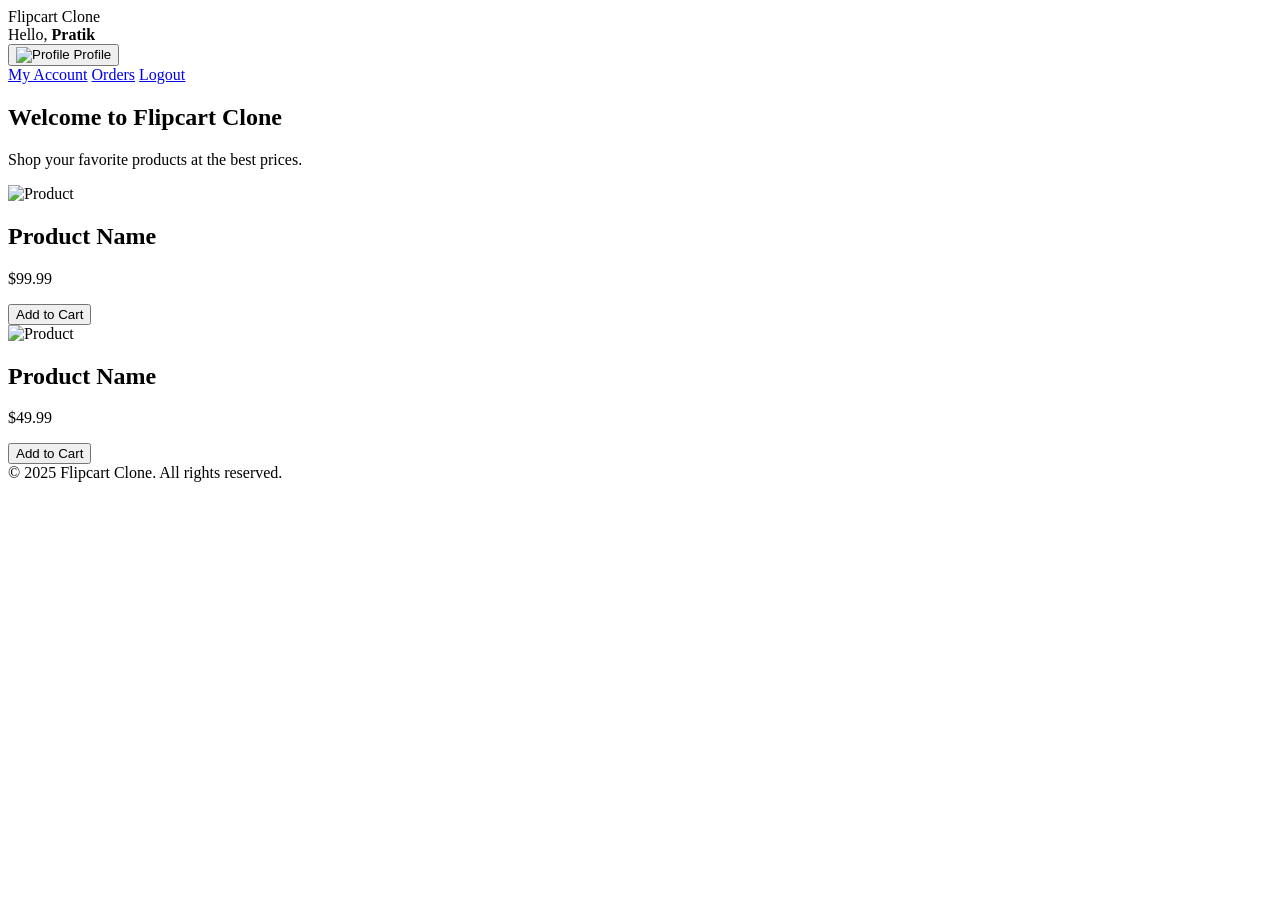
==== home.html @ 31d9c149 "Add user authentication pages and backend API Added login and registration HTML pages with styled fo" ====
<!DOCTYPE html>
<html lang="en">
<head>
    <meta charset="UTF-8">
    <meta name="viewport" content="width=device-width, initial-scale=1.0">
    <title>Home - Flipcart Clone</title>
    <!-- Google Fonts -->
    <link href="https://fonts.googleapis.com/css2?family=Roboto:wght@400;500;700&display=swap" rel="stylesheet">
    <!-- Tailwind CDN for styling -->
    <script src="https://cdn.tailwindcss.com"></script>
</head>
<body class="bg-gray-100 font-roboto">

    <!-- Header -->
    <header class="bg-blue-600 text-white shadow-md">
        <div class="container mx-auto flex justify-between items-center p-4">
            <div class="text-2xl font-bold">
                Flipcart Clone
            </div>
            <div class="flex items-center space-x-4">
                <span class="hidden md:block">Hello, <strong id="userName">User</strong></span>
                <div class="relative">
                    <button id="profileBtn" class="flex items-center space-x-2 focus:outline-none">
                        <img src="https://via.placeholder.com/35" alt="Profile" class="rounded-full">
                        <span class="md:hidden">Profile</span>
                    </button>
                    <!-- Dropdown -->
                    <div id="profileDropdown" class="hidden absolute right-0 mt-2 w-40 bg-white text-black rounded shadow-lg">
                        <a href="#" class="block px-4 py-2 hover:bg-gray-200">My Account</a>
                        <a href="#" class="block px-4 py-2 hover:bg-gray-200">Orders</a>
                        <a href="#" class="block px-4 py-2 hover:bg-gray-200">Logout</a>
                    </div>
                </div>
            </div>
        </div>
    </header>

    <!-- Main Content -->
    <main class="container mx-auto mt-6">
        <!-- Hero / Banner -->
        <section class="bg-white rounded shadow p-6 mb-6">
            <h1 class="text-3xl font-bold mb-4">Welcome to Flipcart Clone</h1>
            <p class="text-gray-700">Shop your favorite products at the best prices.</p>
        </section>

        <!-- Product Grid -->
        <section class="grid grid-cols-1 sm:grid-cols-2 md:grid-cols-3 lg:grid-cols-4 gap-6">
            <!-- Example Product -->
            <div class="bg-white rounded shadow p-4">
                <img src="https://via.placeholder.com/200" alt="Product" class="w-full mb-4 rounded">
                <h2 class="text-lg font-semibold">Product Name</h2>
                <p class="text-gray-600">$99.99</p>
                <button class="mt-2 w-full bg-blue-600 text-white py-2 rounded hover:bg-blue-700">Add to Cart</button>
            </div>

            <!-- Repeat product cards as needed -->
            <div class="bg-white rounded shadow p-4">
                <img src="https://via.placeholder.com/200" alt="Product" class="w-full mb-4 rounded">
                <h2 class="text-lg font-semibold">Product Name</h2>
                <p class="text-gray-600">$49.99</p>
                <button class="mt-2 w-full bg-blue-600 text-white py-2 rounded hover:bg-blue-700">Add to Cart</button>
            </div>

        </section>
    </main>

    <!-- Footer -->
    <footer class="bg-gray-800 text-white mt-10 p-6 text-center">
        &copy; 2025 Flipcart Clone. All rights reserved.
    </footer>

    <!-- JS for Profile Dropdown -->
    <script>
        const profileBtn = document.getElementById('profileBtn');
        const profileDropdown = document.getElementById('profileDropdown');

        profileBtn.addEventListener('click', () => {
            profileDropdown.classList.toggle('hidden');
        });
console.log(userName);
        // Optional: Close dropdown when clicking outside
        window.addEventListener('click', (e) => {
            if (!profileBtn.contains(e.target) && !profileDropdown.contains(e.target)) {
                profileDropdown.classList.add('hidden');
            }
        });

        // Example: Set username dynamically
        document.getElementById('userName').textContent = "Pratik";
    </script>

</body>
</html>
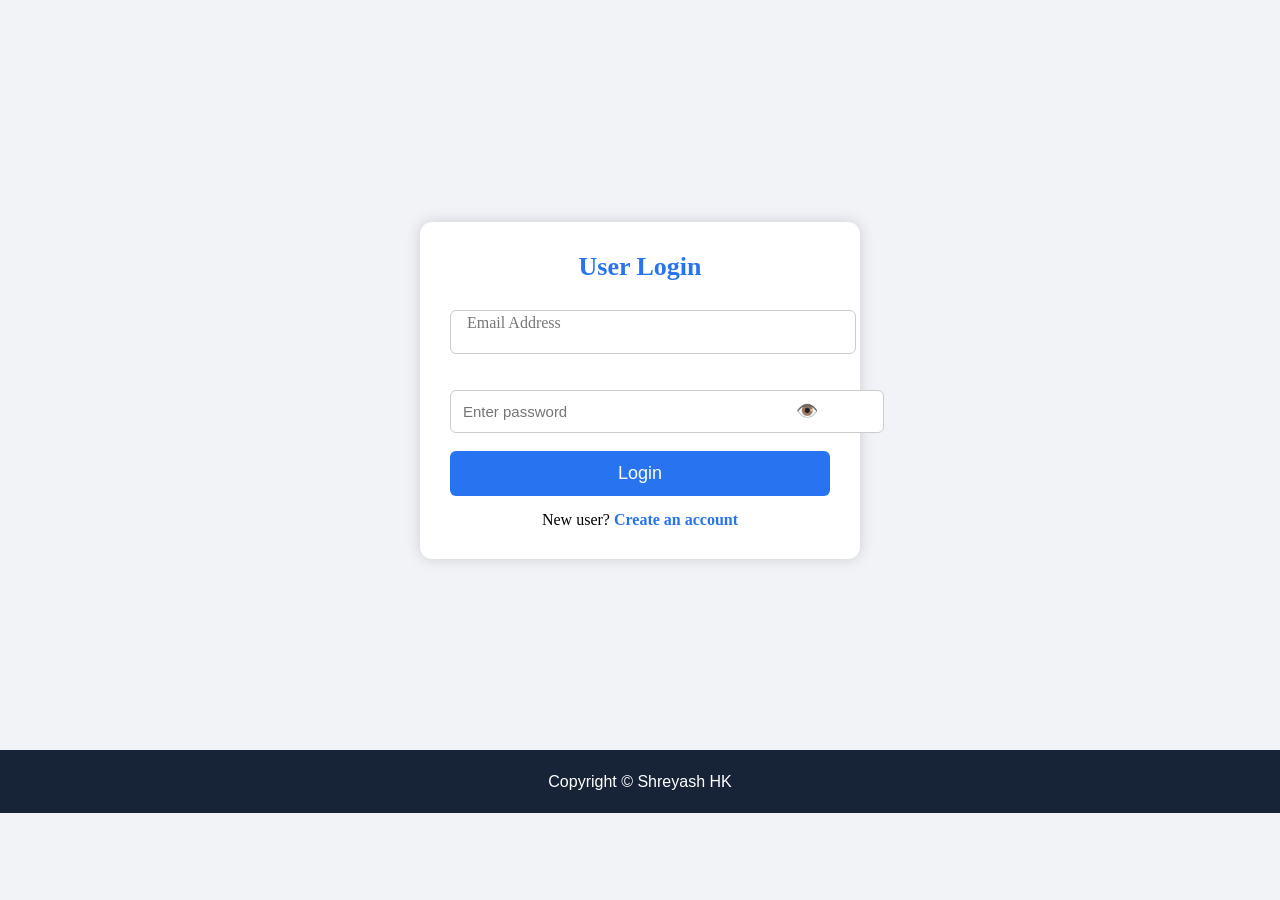
==== commit 7f5ac815: "Add cart and product APIs, implement cart and profile pages Introduces new API endpoints for cart op" ====
--- a/home.html
+++ b/home.html
@@ -1,93 +1,300 @@
 <!DOCTYPE html>
 <html lang="en">
-<head>
-    <meta charset="UTF-8">
-    <meta name="viewport" content="width=device-width, initial-scale=1.0">
-    <title>Home - Flipcart Clone</title>
-    <!-- Google Fonts -->
-    <link href="https://fonts.googleapis.com/css2?family=Roboto:wght@400;500;700&display=swap" rel="stylesheet">
-    <!-- Tailwind CDN for styling -->
-    <script src="https://cdn.tailwindcss.com"></script>
-</head>
-<body class="bg-gray-100 font-roboto">
-
+  <head>
+    <meta charset="UTF-8" />
+    <title>Home | Flipkart Clone</title>
+    <meta name="viewport" content="width=device-width, initial-scale=1.0" />
+
+    <!-- External CSS -->
+    <link rel="stylesheet" href="CSS/style.css" />
+    <link rel="stylesheet" href="CSS/utils.css" />
+    <link rel="stylesheet" href="CSS/responsive.css" />
+
+    <style>
+      body {
+        background: #f1f3f6;
+        font-family: Arial, sans-serif;
+      }
+
+      /* Header */
+      header nav {
+        background: #2874f0;
+        padding: 12px 30px;
+        display: flex;
+        align-items: center;
+        gap: 20px;
+      }
+
+      .logo img {
+        height: 40px;
+      }
+
+      .search {
+        flex: 1;
+        display: flex;
+      }
+
+      .search input {
+        flex: 1;
+        padding: 8px;
+        border: none;
+      }
+
+      .search .btn {
+        padding: 8px 15px;
+        background: #ff9f00;
+        border: none;
+        cursor: pointer;
+      }
+
+      nav ul {
+        list-style: none;
+        display: flex;
+        gap: 15px;
+      }
+
+      nav ul li a {
+        color: white;
+        text-decoration: none;
+      }
+
+      .user-area {
+        position: relative;
+        cursor: pointer;
+        color: white;
+      }
+
+      .dropdown {
+        display: none;
+        position: absolute;
+        right: 0;
+        top: 35px;
+        background: white;
+        width: 160px;
+        border-radius: 6px;
+        box-shadow: 0 4px 12px rgba(0, 0, 0, 0.2);
+        overflow: hidden;
+      }
+
+      .dropdown a {
+        display: block;
+        padding: 10px;
+        text-decoration: none;
+        color: black;
+      }
+
+      .dropdown a:hover {
+        background: #f1f1f1;
+      }
+
+      /* Main */
+      .container {
+        padding: 30px;
+      }
+
+      .welcome-box {
+        background: white;
+        padding: 20px;
+        border-radius: 8px;
+        margin-bottom: 25px;
+        box-shadow: 0 0 10px rgba(0, 0, 0, 0.1);
+      }
+
+      /* Products */
+      .product-grid {
+        display: grid;
+        grid-template-columns: repeat(auto-fill, minmax(220px, 1fr));
+        gap: 20px;
+      }
+
+      .product-card {
+        background: white;
+        padding: 15px;
+        border-radius: 6px;
+        text-align: center;
+        box-shadow: 0 2px 8px rgba(0, 0, 0, 0.1);
+      }
+
+      .product-card img {
+        width: 100%;
+        height: 180px;
+        object-fit: contain;
+      }
+
+      .product-card h3 {
+        font-size: 16px;
+        margin: 10px 0;
+      }
+
+      .product-card .price {
+        font-size: 18px;
+        font-weight: bold;
+        color: #2874f0;
+      }
+
+      .product-card .category {
+        font-size: 13px;
+        color: #555;
+      }
+
+      .product-card button {
+        margin-top: 10px;
+        padding: 8px 12px;
+        border: none;
+        background: #ff9f00;
+        color: white;
+        cursor: pointer;
+        border-radius: 4px;
+      }
+
+      footer {
+        margin-top: 40px;
+      }
+    </style>
+  </head>
+
+  <body>
     <!-- Header -->
-    <header class="bg-blue-600 text-white shadow-md">
-        <div class="container mx-auto flex justify-between items-center p-4">
-            <div class="text-2xl font-bold">
-                Flipcart Clone
-            </div>
-            <div class="flex items-center space-x-4">
-                <span class="hidden md:block">Hello, <strong id="userName">User</strong></span>
-                <div class="relative">
-                    <button id="profileBtn" class="flex items-center space-x-2 focus:outline-none">
-                        <img src="https://via.placeholder.com/35" alt="Profile" class="rounded-full">
-                        <span class="md:hidden">Profile</span>
-                    </button>
-                    <!-- Dropdown -->
-                    <div id="profileDropdown" class="hidden absolute right-0 mt-2 w-40 bg-white text-black rounded shadow-lg">
-                        <a href="#" class="block px-4 py-2 hover:bg-gray-200">My Account</a>
-                        <a href="#" class="block px-4 py-2 hover:bg-gray-200">Orders</a>
-                        <a href="#" class="block px-4 py-2 hover:bg-gray-200">Logout</a>
-                    </div>
-                </div>
-            </div>
+    <header>
+      <nav>
+        <div class="logo">
+          <img src="Img/logo.png" alt="Flipkart" />
         </div>
+
+        <div class="search">
+          <input
+            type="text"
+            placeholder="Search for products, brands and more"
+          />
+          <button class="btn">Search</button>
+        </div>
+
+        <ul>
+          <li><a href="#">Be a Seller</a></li>
+          <li><a href="#">More</a></li>
+          <li><a href="cart.html">Cart</a></li>
+        </ul>
+
+        <div class="user-area" onclick="toggleDropdown()">
+          👤 <span id="userName">User</span>
+          <div class="dropdown" id="dropdown">
+            <a href="profile.html">My Profile</a>
+            <a href="#">Orders</a>
+            <a href="#" onclick="logout()">Logout</a>
+          </div>
+        </div>
+      </nav>
     </header>
 
     <!-- Main Content -->
-    <main class="container mx-auto mt-6">
-        <!-- Hero / Banner -->
-        <section class="bg-white rounded shadow p-6 mb-6">
-            <h1 class="text-3xl font-bold mb-4">Welcome to Flipcart Clone</h1>
-            <p class="text-gray-700">Shop your favorite products at the best prices.</p>
-        </section>
-
-        <!-- Product Grid -->
-        <section class="grid grid-cols-1 sm:grid-cols-2 md:grid-cols-3 lg:grid-cols-4 gap-6">
-            <!-- Example Product -->
-            <div class="bg-white rounded shadow p-4">
-                <img src="https://via.placeholder.com/200" alt="Product" class="w-full mb-4 rounded">
-                <h2 class="text-lg font-semibold">Product Name</h2>
-                <p class="text-gray-600">$99.99</p>
-                <button class="mt-2 w-full bg-blue-600 text-white py-2 rounded hover:bg-blue-700">Add to Cart</button>
-            </div>
-
-            <!-- Repeat product cards as needed -->
-            <div class="bg-white rounded shadow p-4">
-                <img src="https://via.placeholder.com/200" alt="Product" class="w-full mb-4 rounded">
-                <h2 class="text-lg font-semibold">Product Name</h2>
-                <p class="text-gray-600">$49.99</p>
-                <button class="mt-2 w-full bg-blue-600 text-white py-2 rounded hover:bg-blue-700">Add to Cart</button>
-            </div>
-
-        </section>
-    </main>
-
-    <!-- Footer -->
-    <footer class="bg-gray-800 text-white mt-10 p-6 text-center">
-        &copy; 2025 Flipcart Clone. All rights reserved.
+    <div class="container">
+      <div class="welcome-box">
+        <h2>Welcome, <span id="welcomeName"></span> 🎉</h2>
+        <p>You are successfully logged in.</p>
+      </div>
+
+      <h2>Top Products</h2>
+      <div id="productGrid" class="product-grid"></div>
+    </div>
+
+    <footer class="flex-all-center">
+      <p>Copyright © Flipkart Clone</p>
     </footer>
 
-    <!-- JS for Profile Dropdown -->
+    <!-- JavaScript -->
     <script>
-        const profileBtn = document.getElementById('profileBtn');
-        const profileDropdown = document.getElementById('profileDropdown');
-
-        profileBtn.addEventListener('click', () => {
-            profileDropdown.classList.toggle('hidden');
-        });
-console.log(userName);
-        // Optional: Close dropdown when clicking outside
-        window.addEventListener('click', (e) => {
-            if (!profileBtn.contains(e.target) && !profileDropdown.contains(e.target)) {
-                profileDropdown.classList.add('hidden');
+        // 🔐 Login check
+        const userData = localStorage.getItem("user");
+        if (!userData) {
+            window.location.href = "login.html";
+        }
+    
+        const user = JSON.parse(userData);
+        document.getElementById("userName").innerText = user.name || user.email;
+        document.getElementById("welcomeName").innerText =
+            user.name || user.email;
+    
+        // 💡 FIX 2: Define currentUserId in a scope accessible by addToCart
+        const currentUserId = user.id; // Assuming user.id exists after login/registration
+    
+        function toggleDropdown() {
+            const d = document.getElementById("dropdown");
+            d.style.display = d.style.display === "block" ? "none" : "block";
+        }
+    
+        function logout() {
+            localStorage.removeItem("user");
+            window.location.href = "login.html";
+        }
+    
+        window.addEventListener("click", function (e) {
+            if (!e.target.closest(".user-area")) {
+                document.getElementById("dropdown").style.display = "none";
             }
         });
-
-        // Example: Set username dynamically
-        document.getElementById('userName').textContent = "Pratik";
+    
+        // 🛍 Fetch products
+        fetch("http://localhost/Flipcart_clone/api/get_products.php")
+            .then((res) => res.json())
+            .then((data) => {
+                console.log(data);
+                const grid = document.getElementById("productGrid");
+                grid.innerHTML = "";
+    
+                if (!data.success || data.products.length === 0) {
+                    grid.innerHTML = "<p>No products available</p>";
+                    return;
+                }
+    
+                data.products.forEach((p) => {
+                    grid.innerHTML += `
+                        <div class="product-card">
+                            <img src="${p.image_url}" alt="${p.title}">
+                            <h3>${p.title}</h3>
+                            <p class="price">₹${p.price}</p>
+                            <p class="category">${p.category_name}</p>
+                            <button onclick="addToCart(${p.id})">Add to Cart</button>
+                        </div>
+                    `;
+                });
+            })
+            .catch((err) => { // Changed () to (err) for debugging
+                console.error("Fetch error:", err); 
+                document.getElementById("productGrid").innerHTML =
+                    "<p>Unable to load products</p>";
+            });
+    
+        // 🎯 FIX 1 & 2: Use the parameter name 'productId' and the globally scoped 'currentUserId'
+        function addToCart(productId) {
+            if (!currentUserId) {
+                alert("You must be logged in to add items to the cart.");
+                return;
+            }
+    
+            fetch("http://localhost/Flipcart_clone/api/add_to_cart.php", {
+                method: "POST",
+                headers: {
+                    "Content-Type": "application/json",
+                },
+                body: JSON.stringify({
+                    product_id: productId, // Using the correct local variable
+                    user_id: currentUserId, // Using the globally accessible variable
+                }),
+            })
+            .then(res => res.json())
+            .then(data => {
+                if (data.success) {
+                    alert(`✅ ${data.message}`);
+                } else {
+                    alert(`❌ Error adding to cart: ${data.message}`);
+                }
+                console.log("Cart Response:", data);
+            })
+            .catch(error => {
+                console.error("Cart Fetch error:", error);
+                alert("Error connecting to the cart service.");
+            });
+        }
     </script>
-
-</body>
+  </body>
 </html>
--- a/CSS/style.css
+++ b/CSS/style.css
@@ -0,0 +1,322 @@
+@import url('https://fonts.googleapis.com/css2?family=Tiro+Devanagari+Marathi:ital@1&display=swap');
+
+@import url('https://fonts.googleapis.com/css2?family=Roboto+Condensed:wght@300&display=swap');
+
+* {
+    margin: 0;
+    padding: 0;
+}
+
+header {
+    position: sticky;
+    top: 0px;
+    background-color: #2874f0;
+}
+
+nav {
+    display: flex;
+    width: 97vw;
+}
+
+.logo {
+    display: flex;
+    align-items: center;
+}
+
+.logo img {
+    width: 74px;
+    padding: 0px 12px 0 196px;
+}
+
+.search {
+    display: flex;
+    align-items: center;
+}
+
+.login {
+    display: flex;
+    align-items: center;
+}
+
+.text {
+    height: 1vh;
+    width: 25vw;
+    padding: 10px;
+    border-radius: 5px;
+    border: 2px solid white;
+}
+
+.login button {
+    font-family: Roboto, Arial, sans-serif;
+}
+
+nav ul {
+    height: 50px;
+    display: flex;
+    justify-content: first baseline;
+    align-items: center;
+    margin: 0 0 0 6vw;
+}
+
+nav ul li {
+    list-style: none;
+    padding: 0 2vw;
+}
+
+nav ul li a {
+    text-decoration: none;
+    color: white;
+    font-family: Roboto, Arial, sans-serif;
+    font-weight: 550;
+    font-size: 17px;
+}
+
+nav ul li a:hover {
+    font-weight: bolder;
+}
+
+.container {
+    display: flex;
+    margin-top: 5px;
+    justify-content: center;
+    flex-direction: column;
+    /* height: calc(100vh - 50px - 7vh); */
+}
+
+.slider {
+    width: 80vw;
+    margin: 12px auto;
+    overflow: hidden;
+    /* height: 320px; */
+    /* padding: 10px auto 10px auto; */
+    /* border: gray 2px solid; */
+}
+.card {
+    width: 91vw;
+    font-family: 'Roboto Condensed', sans-serif;
+    margin: 25px auto;
+    border: ridge;
+    overflow: hidden;
+}
+
+.card1 {
+    width: 91vw;
+    font-family: 'Roboto Condensed', sans-serif;
+    margin: -37px auto auto auto;
+    border: ridge;
+    overflow: hidden
+}
+
+.cards {
+    display: flex;
+    justify-content: center;
+    flex-direction: row;
+}
+
+.card-item {
+    width: 160px;
+    display: flex;
+    margin: 12px 0 30px 0;
+    justify-content: center;
+    flex-direction: column;
+    margin: 0 16px;
+    cursor: pointer;
+}
+
+.lines {
+    margin: 9px;
+    cursor: pointer;
+}
+
+footer {
+    background-color: #172337;
+    color: white;
+    height: 7vh;
+    display: flex;
+    justify-content: center;
+    align-items: center;
+    font-family: Roboto, Arial, sans-serif;
+}
+
+
+.login-container {
+    width: 100%;
+    display: flex;
+    justify-content: center;
+    margin-top: 40px;
+}
+
+.login-box {
+    width: 350px;
+    padding: 25px;
+    background: #fff;
+    box-shadow: 0 0 10px #ccc;
+    border-radius: 6px;
+}
+
+.login-box h2 {
+    text-align: center;
+    margin-bottom: 20px;
+}
+
+.login-box input {
+    width: 100%;
+    margin: 8px 0;
+    padding: 10px;
+    border: 1px solid #ddd;
+    border-radius: 4px;
+}
+
+.login-btn {
+    width: 100%;
+    margin-top: 10px;
+}
+
+.signup-text {
+    text-align: center;
+    margin-top: 10px;
+}
+
+
+body {
+    background: #f1f3f6;
+}
+
+.login-wrapper {
+    width: 100%;
+    min-height: 80vh;
+    display: flex;
+    justify-content: center;
+    align-items: center;
+    padding-top: 30px;
+}
+
+.login-box {
+    width: 380px;
+    background: #fff;
+    border-radius: 12px;
+    padding: 30px;
+    box-shadow: 0 0 15px rgba(0, 0, 0, 0.15);
+    animation: fadeIn 0.6s ease-in-out;
+}
+
+.login-box h2 {
+    text-align: center;
+    margin-bottom: 10px;
+    font-size: 26px;
+    color: #2874f0;
+}
+
+/* Floating input effect */
+.input-group {
+    margin: 20px 0;
+    position: relative;
+}
+
+.input-group input {
+    width: 100%;
+    padding: 12px;
+    border: 1px solid #ccc;
+    border-radius: 6px;
+    outline: none;
+    font-size: 16px;
+    transition: 0.3s;
+}
+
+.input-group label {
+    position: absolute;
+    left: 12px;
+    top: 12px;
+    background: white;
+    padding: 0 5px;
+    color: #777;
+    pointer-events: none;
+    transition: 0.3s;
+}
+
+.input-group input:focus {
+    border-color: #2874f0;
+    box-shadow: 0 0 5px rgba(40, 116, 240, 0.4);
+}
+
+.input-group input:focus + label,
+.input-group input:valid + label {
+    top: -8px;
+    color: #2874f0;
+    font-size: 13px;
+}
+
+.login-btn {
+    width: 100%;
+    padding: 12px;
+    background: #2874f0;
+    color: white;
+    border: none;
+    border-radius: 6px;
+    font-size: 18px;
+    cursor: pointer;
+    transition: 0.3s;
+}
+
+.login-btn:hover {
+    background: #0e5cd1;
+    box-shadow: 0 0 8px rgba(40, 116, 240, 0.5);
+}
+
+#msg {
+    text-align: center;
+    margin-top: 10px;
+    font-size: 14px;
+}
+
+.signup-text {
+    text-align: center;
+    margin-top: 15px;
+}
+
+.signup-text a {
+    color: #2874f0;
+    text-decoration: none;
+    font-weight: bold;
+}
+
+.signup-text a:hover {
+    text-decoration: underline;
+}
+
+@keyframes fadeIn {
+    from {
+        transform: translateY(20px);
+        opacity: 0;
+    }
+
+    to {
+        transform: translateY(0);
+        opacity: 1;
+    }
+}
+
+.password-wrapper {
+    position: relative;
+  }
+  
+  .password-wrapper input {
+    width: 100%;
+    padding: 12px 40px 12px 12px; /* extra right padding for eye icon */
+    font-size: 15px;
+    border: 1px solid #ccc;
+    border-radius: 6px;
+    outline: none;
+  }
+  
+  .toggle-eye {
+    position: absolute;
+    right: 12px;
+    top: 50%;
+    transform: translateY(-50%);
+    cursor: pointer;
+    color: #555;
+    font-size: 18px;
+    user-select: none;
+  }
+  
